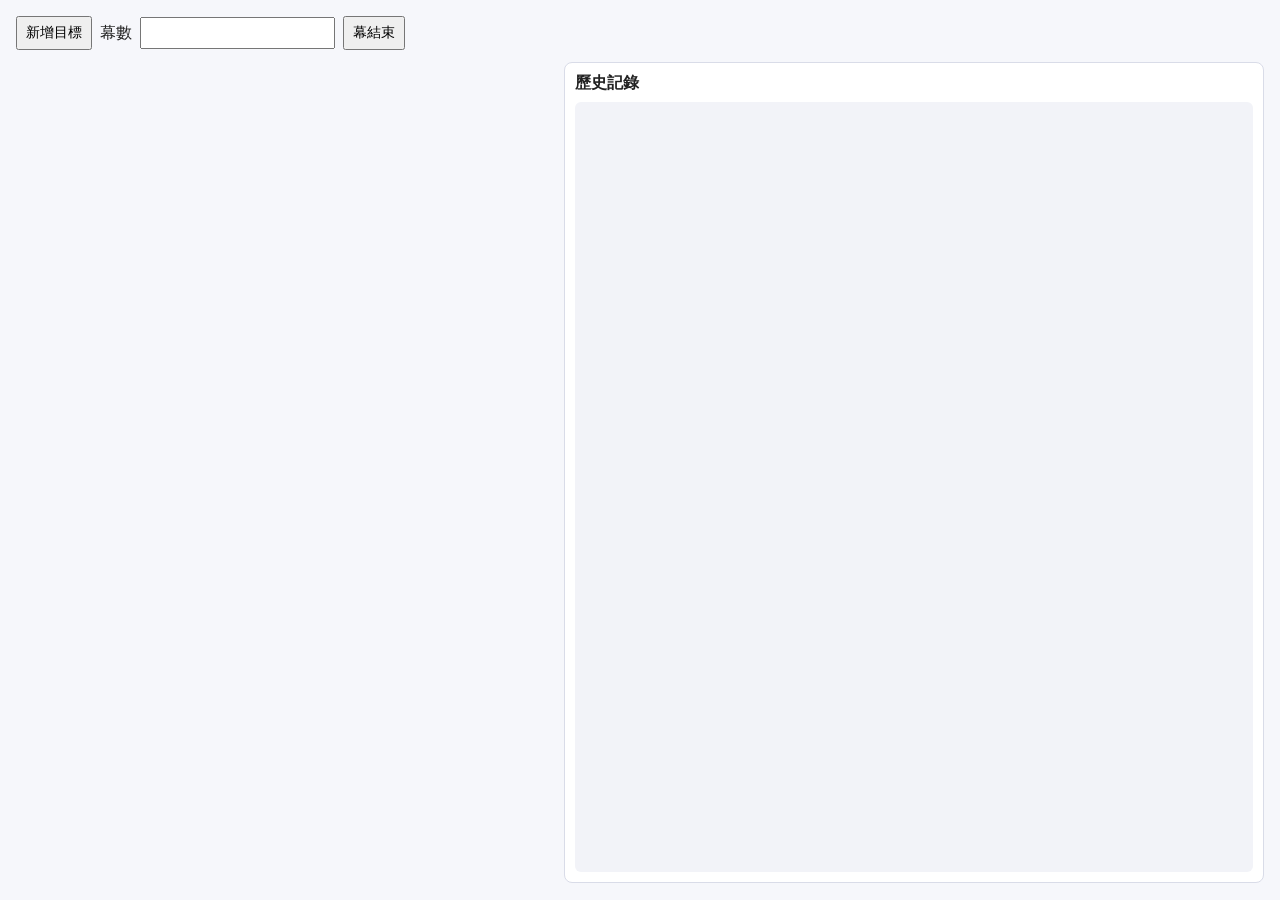
==== static/index.html @ 936c28ec "Initial web socket.io app Made-with: Cursor" ====
<!doctype html>
<html lang="zh-Hant">
<head>
  <meta charset="utf-8">
  <meta name="viewport" content="width=device-width, initial-scale=1">
  <title>減益計算器</title>
  <link rel="stylesheet" href="/static/styles.css">
</head>
<body>
  <div class="page">
    <header class="topbar">
      <button id="createBtn">新增目標</button>
      <label for="turnInput">幕數</label>
      <input id="turnInput" type="number" min="1" step="1">
      <button id="turnEndBtn">幕結束</button>
      <span id="statusText" class="status"></span>
    </header>

    <div class="content">
      <main id="entities"></main>
      <aside class="history-pane">
        <div class="history-head">歷史記錄</div>
        <pre id="historyLog"></pre>
      </aside>
    </div>
  </div>

  <script src="https://cdn.socket.io/4.7.5/socket.io.min.js"></script>
  <script src="/static/app.js"></script>
</body>
</html>
---- static/styles.css ----
* { box-sizing: border-box; }
body {
  margin: 0;
  font-family: "Segoe UI", Arial, sans-serif;
  background: #f6f7fb;
  color: #222;
}
.page { max-width: 1600px; margin: 0 auto; padding: 16px; }
.topbar {
  display: flex;
  align-items: center;
  gap: 8px;
  flex-wrap: wrap;
  margin-bottom: 12px;
}
button, input, select {
  font-size: 14px;
  padding: 6px 8px;
}
.content {
  display: grid;
  grid-template-columns: minmax(0, 1.6fr) minmax(700px, 1fr);
  gap: 12px;
  align-items: start;
}
#entities { display: grid; gap: 10px; min-width: 0; }
.entity {
  border: 1px solid #d9dce8;
  border-radius: 8px;
  background: #fff;
  padding: 10px;
}
.entity-head {
  display: flex;
  justify-content: space-between;
  align-items: center;
  gap: 8px;
}
.stats, .grant-row, .line-row {
  margin-top: 8px;
  display: flex;
  align-items: center;
  gap: 8px;
  flex-wrap: wrap;
}
.pending-title { margin-top: 10px; color: #666; font-size: 13px; }
.status { color: #666; font-size: 13px; }
.history-pane {
  border: 1px solid #d9dce8;
  border-radius: 8px;
  background: #fff;
  padding: 10px;
  position: sticky;
  top: 12px;
}
.history-head {
  font-weight: 700;
  margin-bottom: 8px;
}
#historyLog {
  height: calc(100vh - 130px);
  min-height: 320px;
  overflow: auto;
  white-space: pre;
  background: #f2f3f8;
  padding: 10px;
  margin: 0;
  border-radius: 6px;
}

@media (max-width: 980px) {
  .content {
    grid-template-columns: 1fr;
  }
  .history-pane {
    position: static;
  }
  #historyLog {
    height: 260px;
  }
}
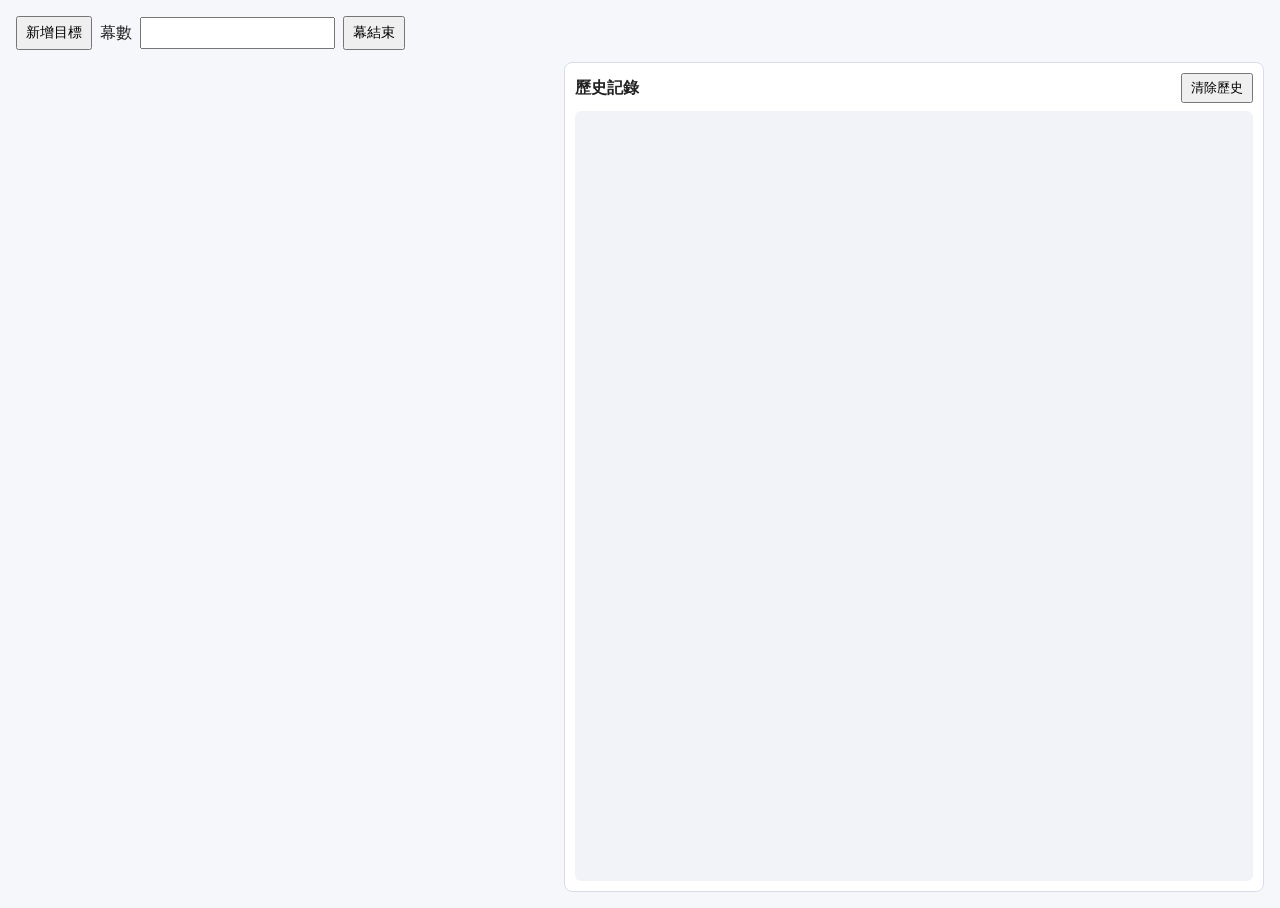
==== commit 83eeda33: "Add clear history action in synchronized web UI. Place a clear-history button in the right history p" ====
--- a/static/index.html
+++ b/static/index.html
@@ -19,7 +19,10 @@
     <div class="content">
       <main id="entities"></main>
       <aside class="history-pane">
-        <div class="history-head">歷史記錄</div>
+        <div class="history-head">
+          <span>歷史記錄</span>
+          <button id="clearHistoryBtn" type="button">清除歷史</button>
+        </div>
         <pre id="historyLog"></pre>
       </aside>
     </div>
--- a/static/styles.css
+++ b/static/styles.css
@@ -54,8 +54,16 @@
   top: 12px;
 }
 .history-head {
+  display: flex;
+  align-items: center;
+  justify-content: space-between;
+  gap: 8px;
   font-weight: 700;
   margin-bottom: 8px;
+}
+#clearHistoryBtn {
+  font-size: 13px;
+  padding: 4px 8px;
 }
 #historyLog {
   height: calc(100vh - 130px);
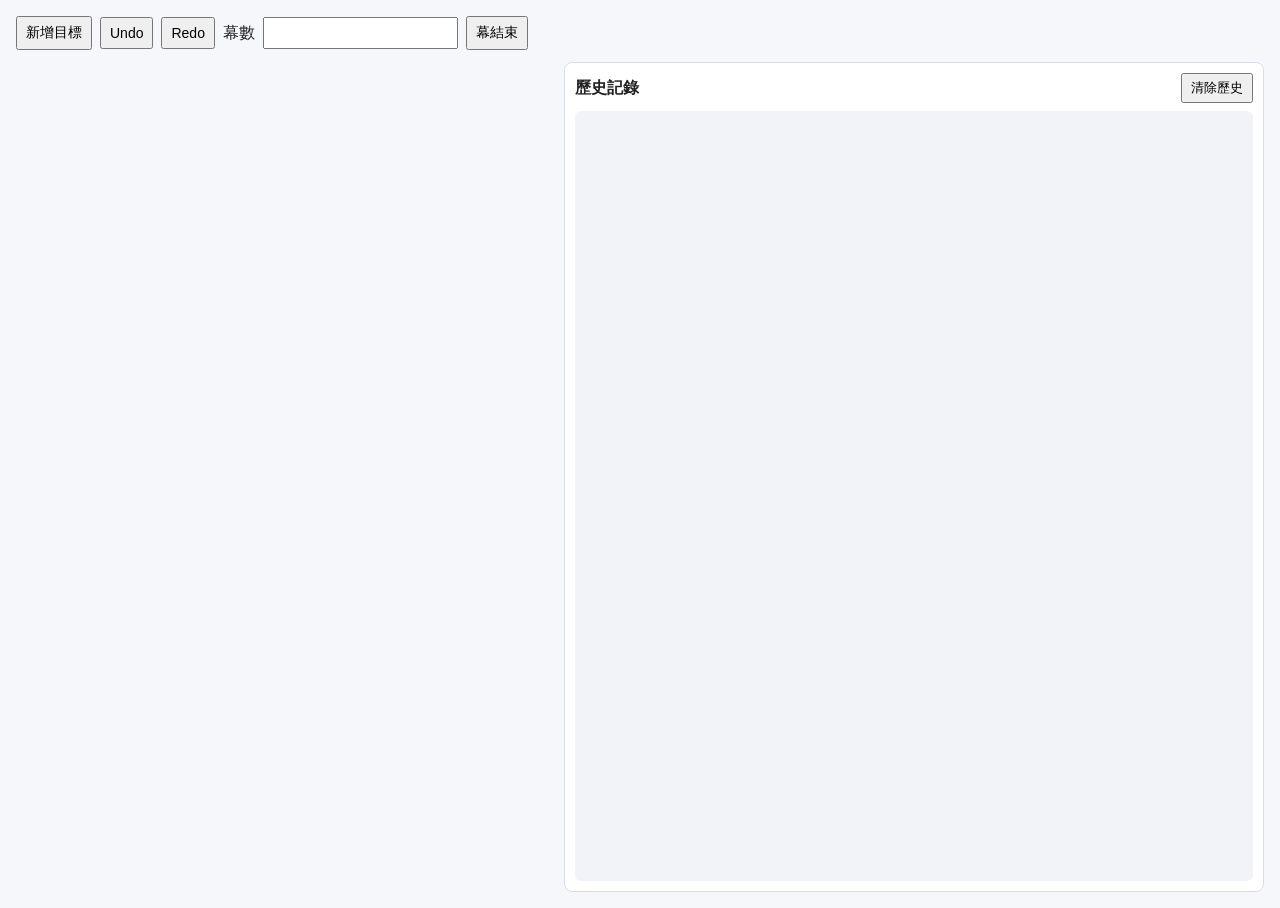
==== commit 549ef8fd: "Add undo/redo history controls and new temporary combat statuses. Track last three attack/activate/t" ====
--- a/static/index.html
+++ b/static/index.html
@@ -10,6 +10,8 @@
   <div class="page">
     <header class="topbar">
       <button id="createBtn">新增目標</button>
+      <button id="undoBtn" type="button">Undo</button>
+      <button id="redoBtn" type="button">Redo</button>
       <label for="turnInput">幕數</label>
       <input id="turnInput" type="number" min="1" step="1">
       <button id="turnEndBtn">幕結束</button>
--- a/static/styles.css
+++ b/static/styles.css
@@ -76,6 +76,75 @@
   border-radius: 6px;
 }
 
+/* Attack modal */
+.modal-overlay {
+  position: fixed;
+  inset: 0;
+  background: rgba(0, 0, 0, 0.35);
+  display: flex;
+  align-items: center;
+  justify-content: center;
+  padding: 16px;
+  z-index: 9999;
+}
+.modal {
+  width: min(920px, 96vw);
+  max-height: 88vh;
+  overflow: auto;
+  background: #fff;
+  border-radius: 10px;
+  border: 1px solid #d9dce8;
+  padding: 14px;
+}
+.modal-title {
+  font-weight: 800;
+  display: flex;
+  justify-content: space-between;
+  align-items: center;
+  gap: 10px;
+  margin-bottom: 10px;
+}
+.grid2 {
+  display: grid;
+  grid-template-columns: 1fr 1fr;
+  gap: 10px 14px;
+}
+.field {
+  display: flex;
+  flex-direction: column;
+  gap: 4px;
+  min-width: 0;
+}
+.field label {
+  font-size: 12px;
+  color: #444;
+}
+.field input[type="text"],
+.field input[type="number"],
+.field select {
+  padding: 6px 8px;
+  font-size: 14px;
+}
+.toggle-row {
+  display: flex;
+  gap: 12px;
+  flex-wrap: wrap;
+  align-items: center;
+}
+.preview {
+  margin-top: 12px;
+  padding: 10px 12px;
+  background: #f2f3f8;
+  border-radius: 8px;
+  font-size: 14px;
+}
+.modal-actions {
+  display: flex;
+  justify-content: flex-end;
+  gap: 10px;
+  margin-top: 12px;
+}
+
 @media (max-width: 980px) {
   .content {
     grid-template-columns: 1fr;
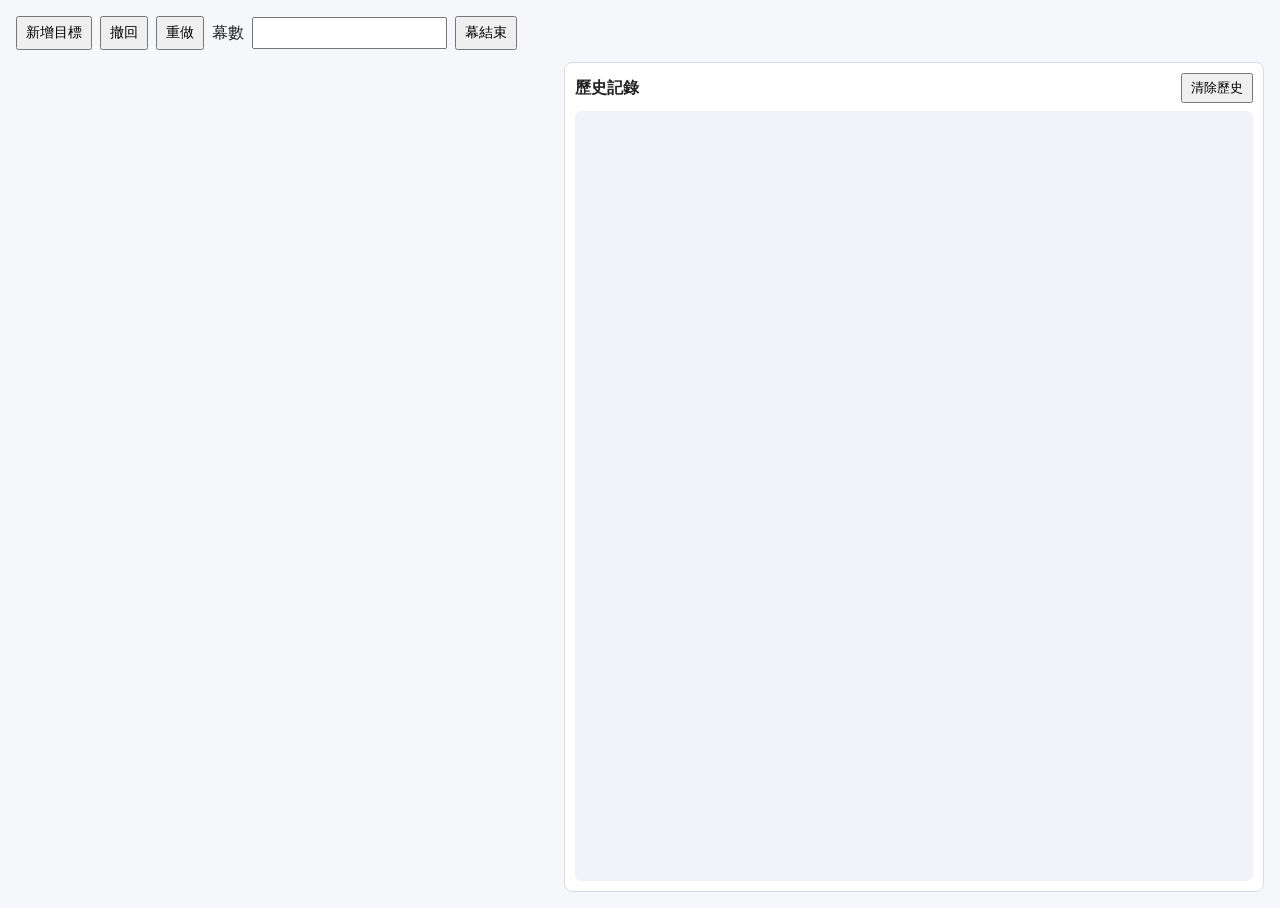
==== commit c34a5eb9: "Fix redo button binding and align topbar button labels. Restore redoBtn wiring in the frontend so Re" ====
--- a/static/index.html
+++ b/static/index.html
@@ -3,15 +3,15 @@
 <head>
   <meta charset="utf-8">
   <meta name="viewport" content="width=device-width, initial-scale=1">
-  <title>減益計算器</title>
+  <title>戰鬥計算器</title>
   <link rel="stylesheet" href="/static/styles.css">
 </head>
 <body>
   <div class="page">
     <header class="topbar">
       <button id="createBtn">新增目標</button>
-      <button id="undoBtn" type="button">Undo</button>
-      <button id="redoBtn" type="button">Redo</button>
+      <button id="undoBtn" type="button">撤回</button>
+      <button id="redoBtn" type="button">重做</button>
       <label for="turnInput">幕數</label>
       <input id="turnInput" type="number" min="1" step="1">
       <button id="turnEndBtn">幕結束</button>
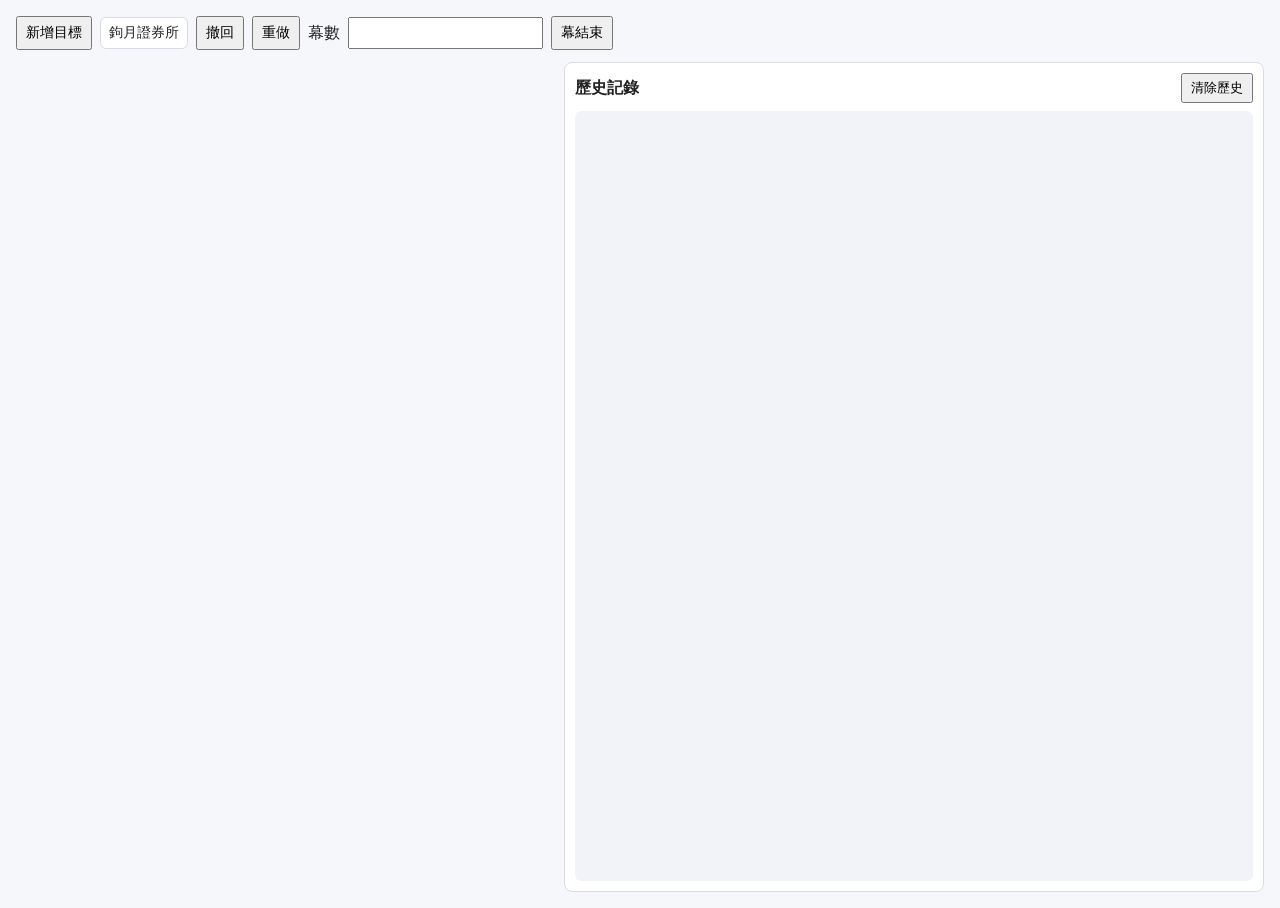
==== commit c7392122: "Add stock simulator page with Discord broadcaster integration. Introduce stock APIs/UI, startup back" ====
--- a/static/index.html
+++ b/static/index.html
@@ -10,6 +10,7 @@
   <div class="page">
     <header class="topbar">
       <button id="createBtn">新增目標</button>
+      <a class="nav-link" href="/stock">鉤月證券所</a>
       <button id="undoBtn" type="button">撤回</button>
       <button id="redoBtn" type="button">重做</button>
       <label for="turnInput">幕數</label>
--- a/static/styles.css
+++ b/static/styles.css
@@ -17,6 +17,16 @@
   font-size: 14px;
   padding: 6px 8px;
 }
+.nav-link {
+  display: inline-block;
+  text-decoration: none;
+  background: #fff;
+  border: 1px solid #d9dce8;
+  border-radius: 6px;
+  color: #222;
+  padding: 6px 8px;
+  font-size: 14px;
+}
 .content {
   display: grid;
   grid-template-columns: minmax(0, 1.6fr) minmax(700px, 1fr);
@@ -143,6 +153,40 @@
   justify-content: flex-end;
   gap: 10px;
   margin-top: 12px;
+}
+
+.stock-title {
+  margin: 0;
+  font-size: 20px;
+}
+.stock-panel {
+  border: 1px solid #d9dce8;
+  border-radius: 8px;
+  background: #fff;
+  padding: 10px;
+}
+.stock-table-wrap {
+  overflow: auto;
+}
+.stock-table {
+  width: 100%;
+  border-collapse: collapse;
+}
+.stock-table th,
+.stock-table td {
+  border-bottom: 1px solid #eceff8;
+  text-align: left;
+  padding: 8px 6px;
+  white-space: nowrap;
+}
+.stock-table .up {
+  color: #0a8a42;
+}
+.stock-table .down {
+  color: #c92c2c;
+}
+.stock-table .flat {
+  color: #666;
 }
 
 @media (max-width: 980px) {
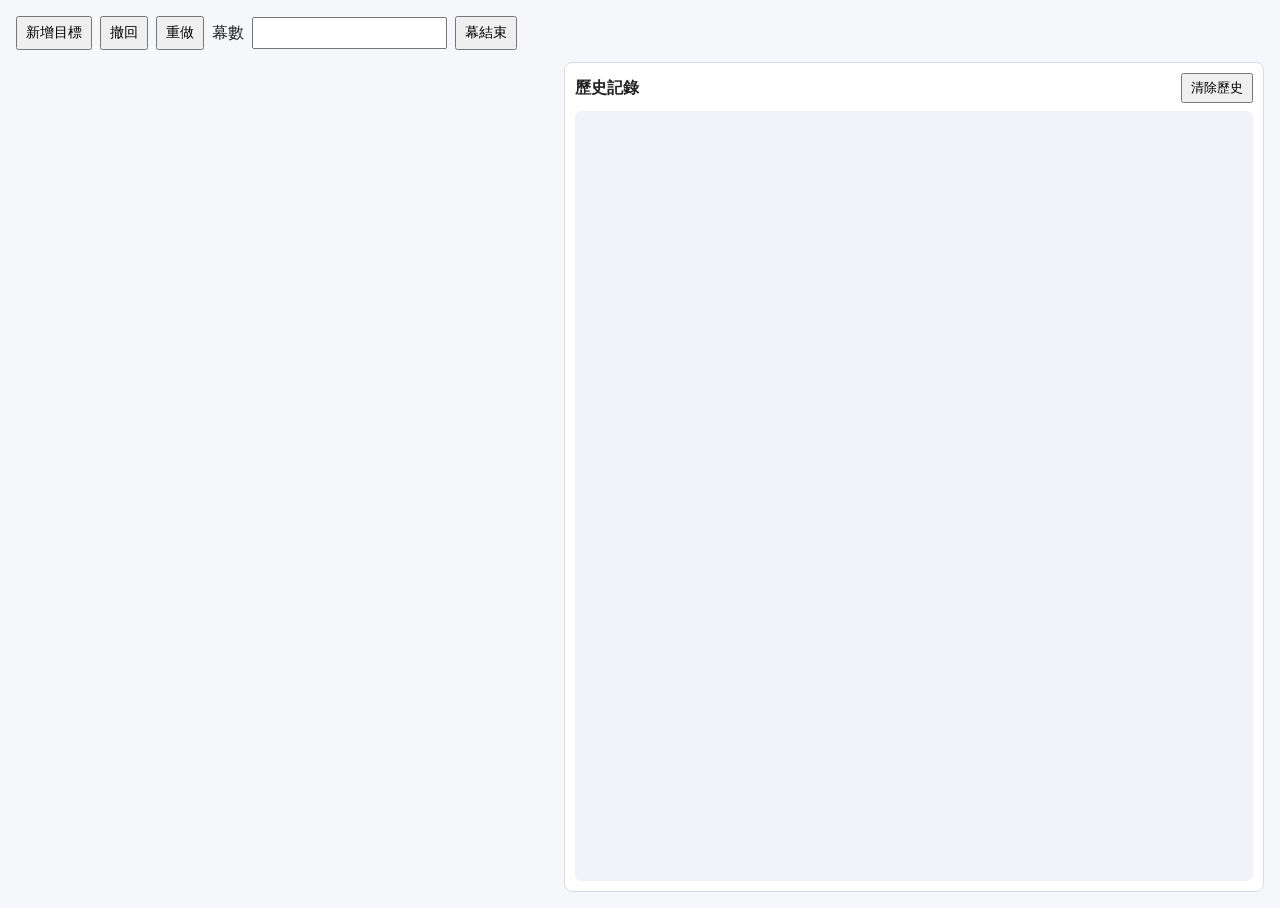
==== commit ed58cbfc: "Migrate stock site hosting fully to Cloudflare Worker. Serve stock page/assets from Worker, add test" ====
--- a/static/index.html
+++ b/static/index.html
@@ -10,7 +10,6 @@
   <div class="page">
     <header class="topbar">
       <button id="createBtn">新增目標</button>
-      <a class="nav-link" href="/stock">鉤月證券所</a>
       <button id="undoBtn" type="button">撤回</button>
       <button id="redoBtn" type="button">重做</button>
       <label for="turnInput">幕數</label>
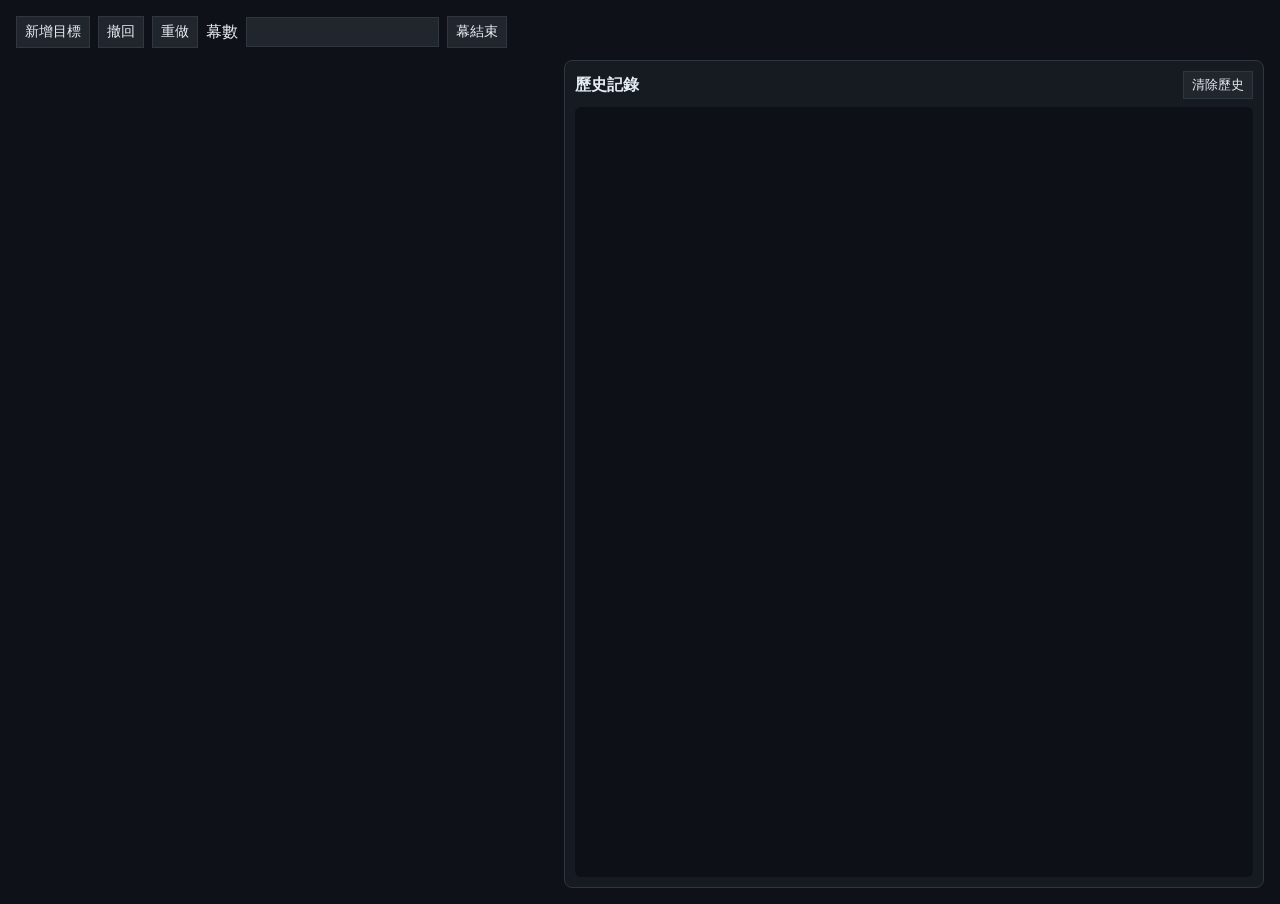
==== commit c7274cad: "Update calculator combat controls, crit behavior, and dark theme. Add non-consuming Bleed/Rupture ac" ====
--- a/static/index.html
+++ b/static/index.html
@@ -6,7 +6,7 @@
   <title>戰鬥計算器</title>
   <link rel="stylesheet" href="/static/styles.css">
 </head>
-<body>
+<body class="calculator-theme">
   <div class="page">
     <header class="topbar">
       <button id="createBtn">新增目標</button>
--- a/static/styles.css
+++ b/static/styles.css
@@ -200,3 +200,36 @@
     height: 260px;
   }
 }
+
+/* Calculator-only dark theme (index.html adds body.calculator-theme). */
+body.calculator-theme {
+  background: #0e1117;
+  color: #e6edf3;
+}
+body.calculator-theme .entity,
+body.calculator-theme .history-pane,
+body.calculator-theme .modal {
+  background: #161b22;
+  border-color: #30363d;
+}
+body.calculator-theme #historyLog,
+body.calculator-theme .preview {
+  background: #0d1117;
+  color: #e6edf3;
+}
+body.calculator-theme .pending-title,
+body.calculator-theme .status,
+body.calculator-theme .field label {
+  color: #9da7b3;
+}
+body.calculator-theme button,
+body.calculator-theme input,
+body.calculator-theme select {
+  background: #21262d;
+  color: #e6edf3;
+  border: 1px solid #30363d;
+}
+body.calculator-theme .stock-table td,
+body.calculator-theme .stock-table th {
+  border-bottom-color: #30363d;
+}
